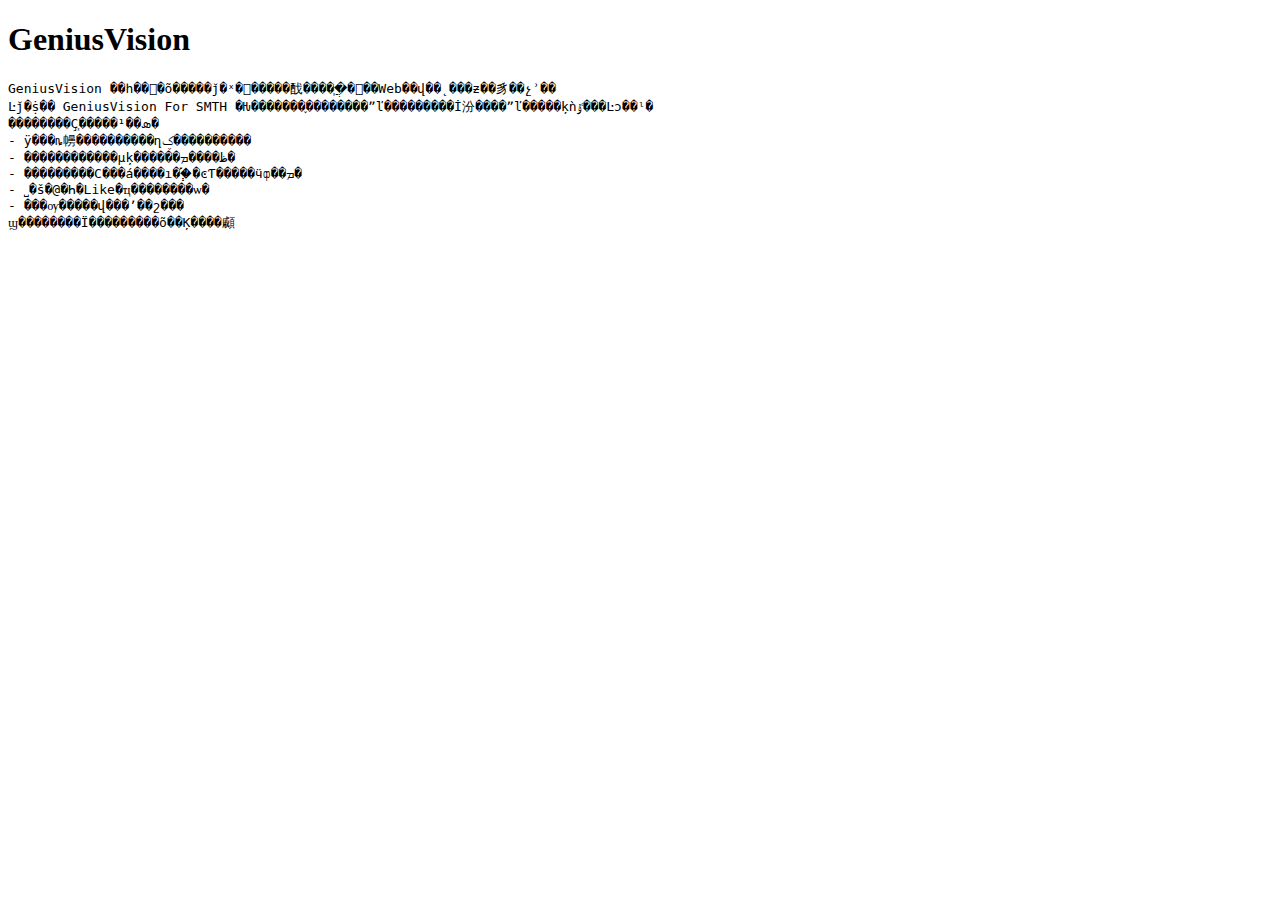
==== aboutgv.html @ 35f09622 "s" ====
<!DOCTYPE html>
<html lang="zh">
<head>
	<meta charset="utf-8">
	<title>GeniusVision ����</title>
	
	<meta name="author" content="BB9z">
	<meta name="viewport" content="width=device-width, initial-scale=1.0">
</head>
<body>
	<div class="wrapper">
		<header>
			<div>
				<h1>GeniusVision</h1>
			</div>

<pre>
GeniusVision ��һ��ͨ�õ�����ǰ�ˣ�ͨ�����䣬����֧�ֲ�ͬ��Web��վ��̨���ƶ��豸��չʾ��
Ŀǰ�ṩ�� GeniusVision For SMTH �Ƕ�������֪��������ˮľ���������İ汾����ˮľ�����ķǹٷ���Ŀͻ��ˡ�
��������Ҫ֧�����¹��ܣ�
- ÿ���ȵ㡢����������ղؼ����������
- ������������µķ������ظ����ܡ�
- ���������С���á����ı�֧�֡�ͼƬ�����ӵȹ��ܡ�
- ˽�š�@�Һ�Like�ҵ��������ѡ�
- ���ѹ�����վ���ʼ��շ���
ϣ��������Ϊ���������õ��Ķ����顣
</pre>
</body>
</html>
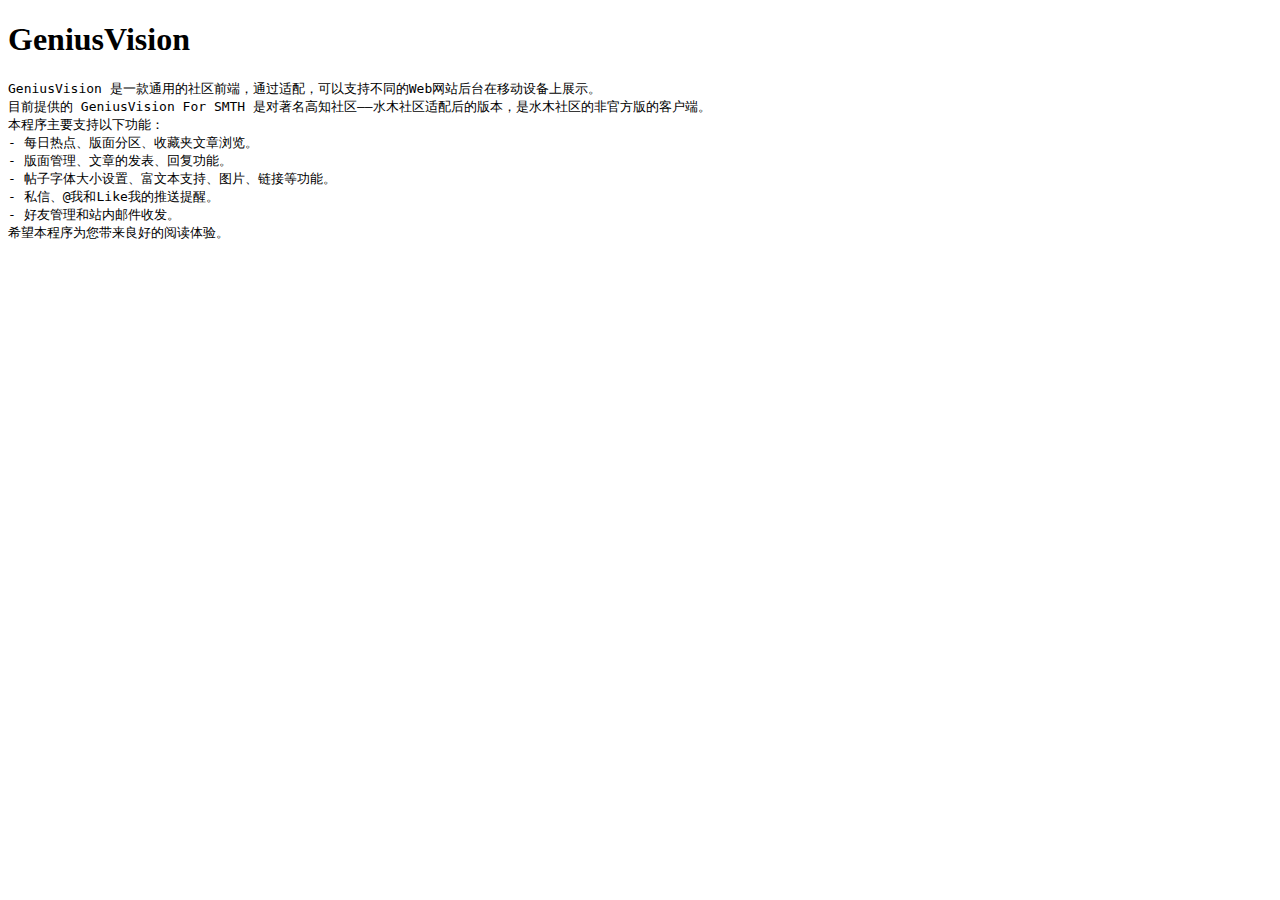
==== commit 47180e69: "s" ====
--- a/aboutgv.html
+++ b/aboutgv.html
@@ -5,7 +5,7 @@
 <html lang="zh">
 <head>
 	<meta charset="utf-8">
-	<title>GeniusVision ����</title>
+	<title>GeniusVision 介绍</title>
 	
 	<meta name="author" content="BB9z">
 	<meta name="viewport" content="width=device-width, initial-scale=1.0">
@@ -18,15 +18,15 @@
 			</div>
 
 <pre>
-GeniusVision ��һ��ͨ�õ�����ǰ�ˣ�ͨ�����䣬����֧�ֲ�ͬ��Web��վ��̨���ƶ��豸��չʾ��
-Ŀǰ�ṩ�� GeniusVision For SMTH �Ƕ�������֪��������ˮľ���������İ汾����ˮľ�����ķǹٷ���Ŀͻ��ˡ�
-��������Ҫ֧�����¹��ܣ�
-- ÿ���ȵ㡢����������ղؼ����������
-- ������������µķ������ظ����ܡ�
-- ���������С���á����ı�֧�֡�ͼƬ�����ӵȹ��ܡ�
-- ˽�š�@�Һ�Like�ҵ��������ѡ�
-- ���ѹ�����վ���ʼ��շ���
-ϣ��������Ϊ���������õ��Ķ����顣
+GeniusVision 是一款通用的社区前端，通过适配，可以支持不同的Web网站后台在移动设备上展示。
+目前提供的 GeniusVision For SMTH 是对著名高知社区——水木社区适配后的版本，是水木社区的非官方版的客户端。
+本程序主要支持以下功能：
+- 每日热点、版面分区、收藏夹文章浏览。
+- 版面管理、文章的发表、回复功能。
+- 帖子字体大小设置、富文本支持、图片、链接等功能。
+- 私信、@我和Like我的推送提醒。
+- 好友管理和站内邮件收发。
+希望本程序为您带来良好的阅读体验。
 </pre>
 </body>
 </html>
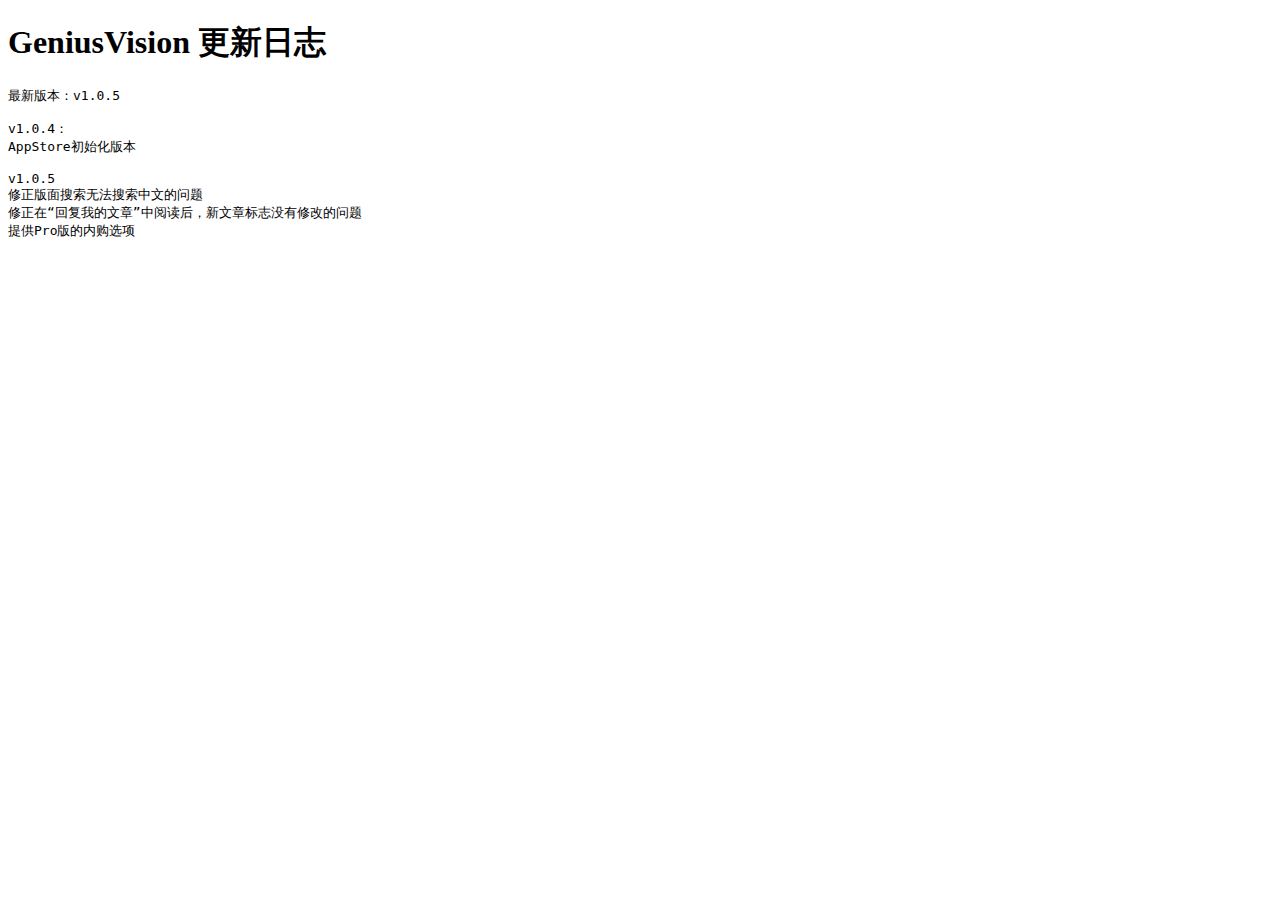
==== commit a122f8e2: "s" ====
--- a/aboutgv.html
+++ b/aboutgv.html
@@ -5,7 +5,7 @@
 <html lang="zh">
 <head>
 	<meta charset="utf-8">
-	<title>GeniusVision 介绍</title>
+	<title>GeniusVision 更新日志</title>
 	
 	<meta name="author" content="BB9z">
 	<meta name="viewport" content="width=device-width, initial-scale=1.0">
@@ -14,19 +14,20 @@
 	<div class="wrapper">
 		<header>
 			<div>
-				<h1>GeniusVision</h1>
+				<h1>GeniusVision 更新日志</h1>
 			</div>
 
 <pre>
-GeniusVision 是一款通用的社区前端，通过适配，可以支持不同的Web网站后台在移动设备上展示。
-目前提供的 GeniusVision For SMTH 是对著名高知社区——水木社区适配后的版本，是水木社区的非官方版的客户端。
-本程序主要支持以下功能：
-- 每日热点、版面分区、收藏夹文章浏览。
-- 版面管理、文章的发表、回复功能。
-- 帖子字体大小设置、富文本支持、图片、链接等功能。
-- 私信、@我和Like我的推送提醒。
-- 好友管理和站内邮件收发。
-希望本程序为您带来良好的阅读体验。
+最新版本：v1.0.5
+
+v1.0.4：
+AppStore初始化版本
+
+v1.0.5
+修正版面搜索无法搜索中文的问题
+修正在“回复我的文章”中阅读后，新文章标志没有修改的问题
+提供Pro版的内购选项
+
 </pre>
 </body>
 </html>
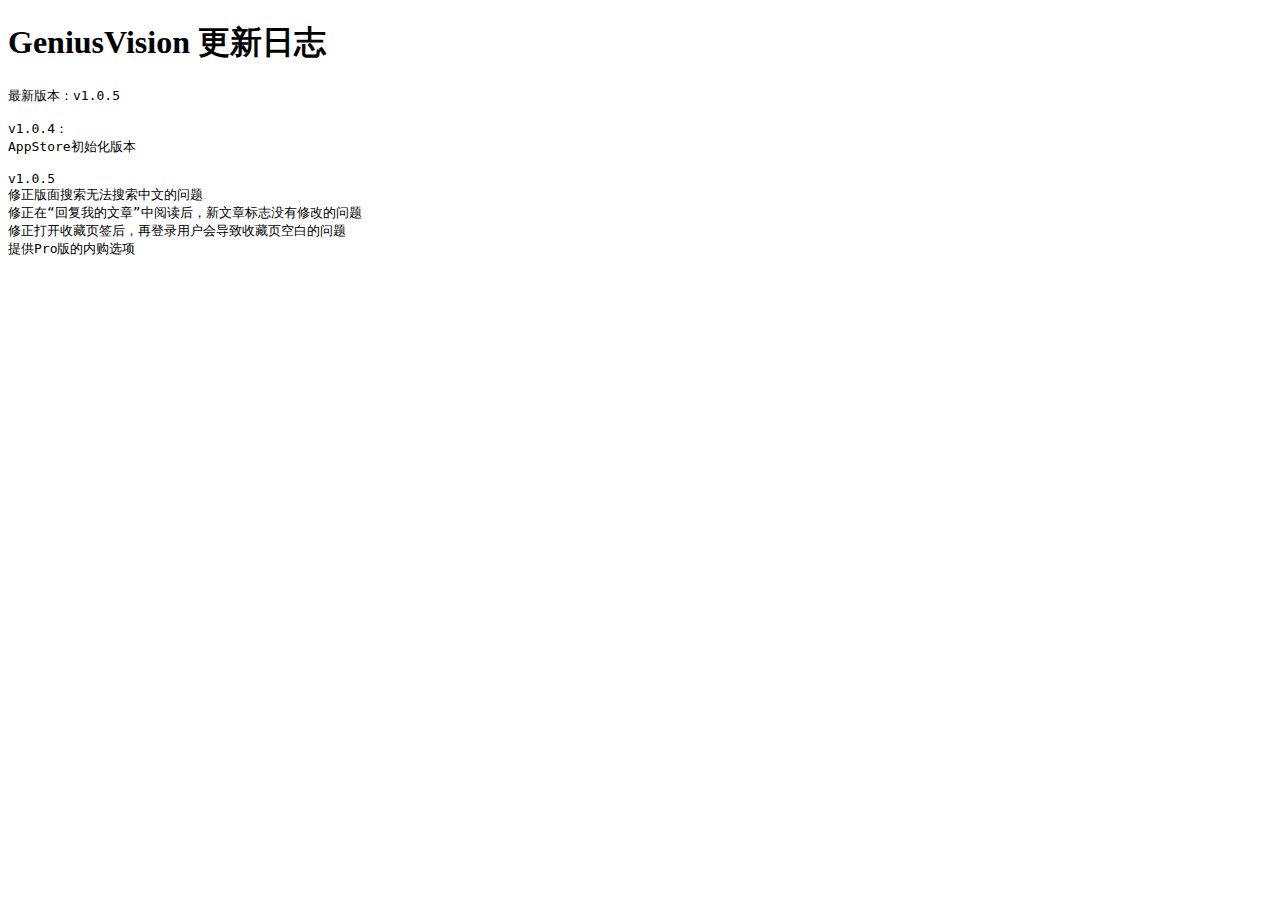
==== commit d888b4a2: "s" ====
--- a/aboutgv.html
+++ b/aboutgv.html
@@ -10,6 +10,16 @@
 	<meta name="author" content="BB9z">
 	<meta name="viewport" content="width=device-width, initial-scale=1.0">
 </head>
+<script>
+  (function(i,s,o,g,r,a,m){i['GoogleAnalyticsObject']=r;i[r]=i[r]||function(){
+  (i[r].q=i[r].q||[]).push(arguments)},i[r].l=1*new Date();a=s.createElement(o),
+  m=s.getElementsByTagName(o)[0];a.async=1;a.src=g;m.parentNode.insertBefore(a,m)
+  })(window,document,'script','//www.google-analytics.com/analytics.js','ga');
+
+  ga('create', 'UA-68271039-1', 'auto');
+  ga('send', 'pageview');
+
+</script>
 <body>
 	<div class="wrapper">
 		<header>
@@ -26,6 +36,7 @@
 v1.0.5
 修正版面搜索无法搜索中文的问题
 修正在“回复我的文章”中阅读后，新文章标志没有修改的问题
+修正打开收藏页签后，再登录用户会导致收藏页空白的问题
 提供Pro版的内购选项
 
 </pre>
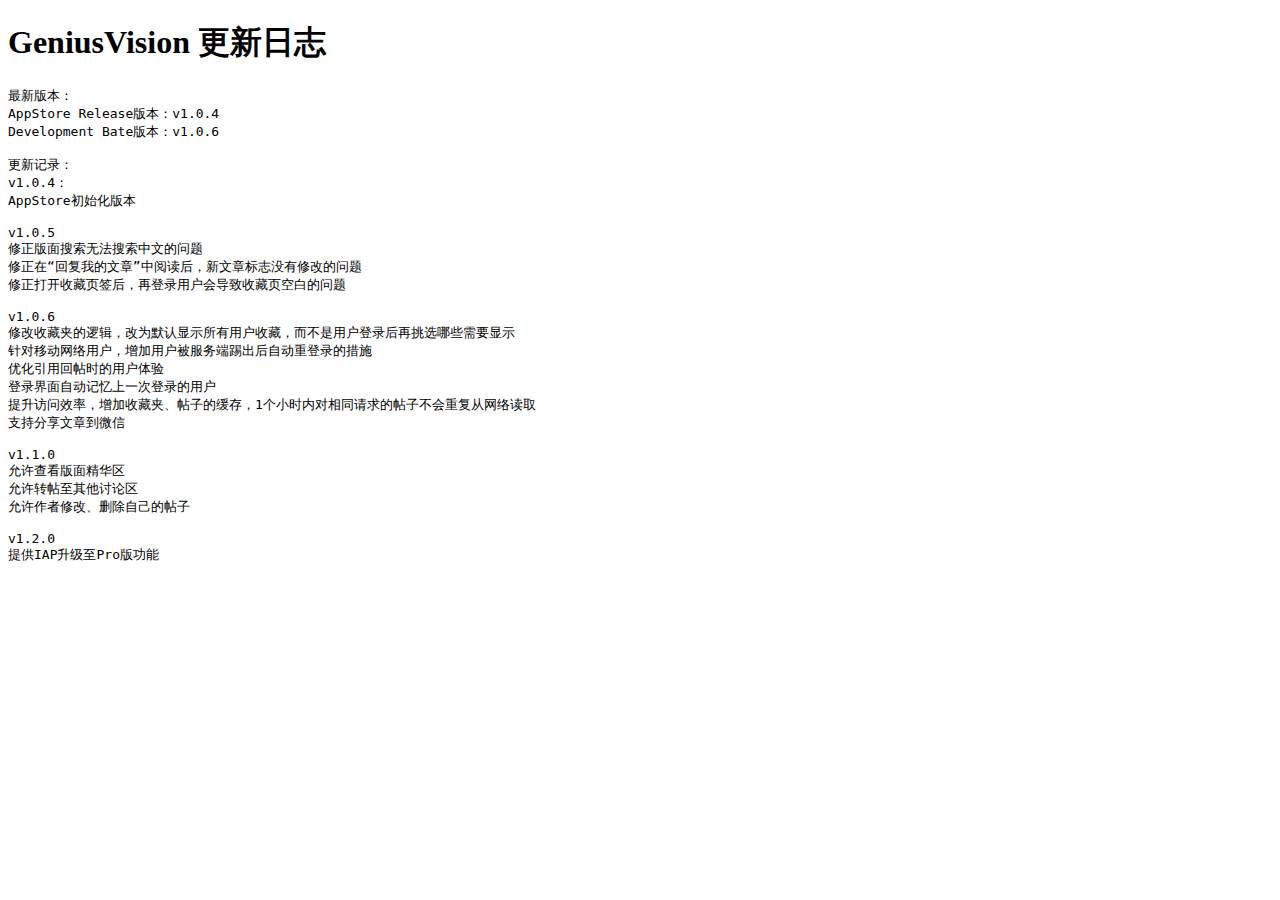
==== commit d21ca762: "s" ====
--- a/aboutgv.html
+++ b/aboutgv.html
@@ -28,8 +28,11 @@
 			</div>
 
 <pre>
-最新版本：v1.0.5
+最新版本：
+AppStore Release版本：v1.0.4
+Development Bate版本：v1.0.6
 
+更新记录：
 v1.0.4：
 AppStore初始化版本
 
@@ -37,7 +40,22 @@
 修正版面搜索无法搜索中文的问题
 修正在“回复我的文章”中阅读后，新文章标志没有修改的问题
 修正打开收藏页签后，再登录用户会导致收藏页空白的问题
-提供Pro版的内购选项
+
+v1.0.6
+修改收藏夹的逻辑，改为默认显示所有用户收藏，而不是用户登录后再挑选哪些需要显示
+针对移动网络用户，增加用户被服务端踢出后自动重登录的措施
+优化引用回帖时的用户体验
+登录界面自动记忆上一次登录的用户
+提升访问效率，增加收藏夹、帖子的缓存，1个小时内对相同请求的帖子不会重复从网络读取
+支持分享文章到微信
+
+v1.1.0
+允许查看版面精华区
+允许转帖至其他讨论区
+允许作者修改、删除自己的帖子
+
+v1.2.0
+提供IAP升级至Pro版功能
 
 </pre>
 </body>
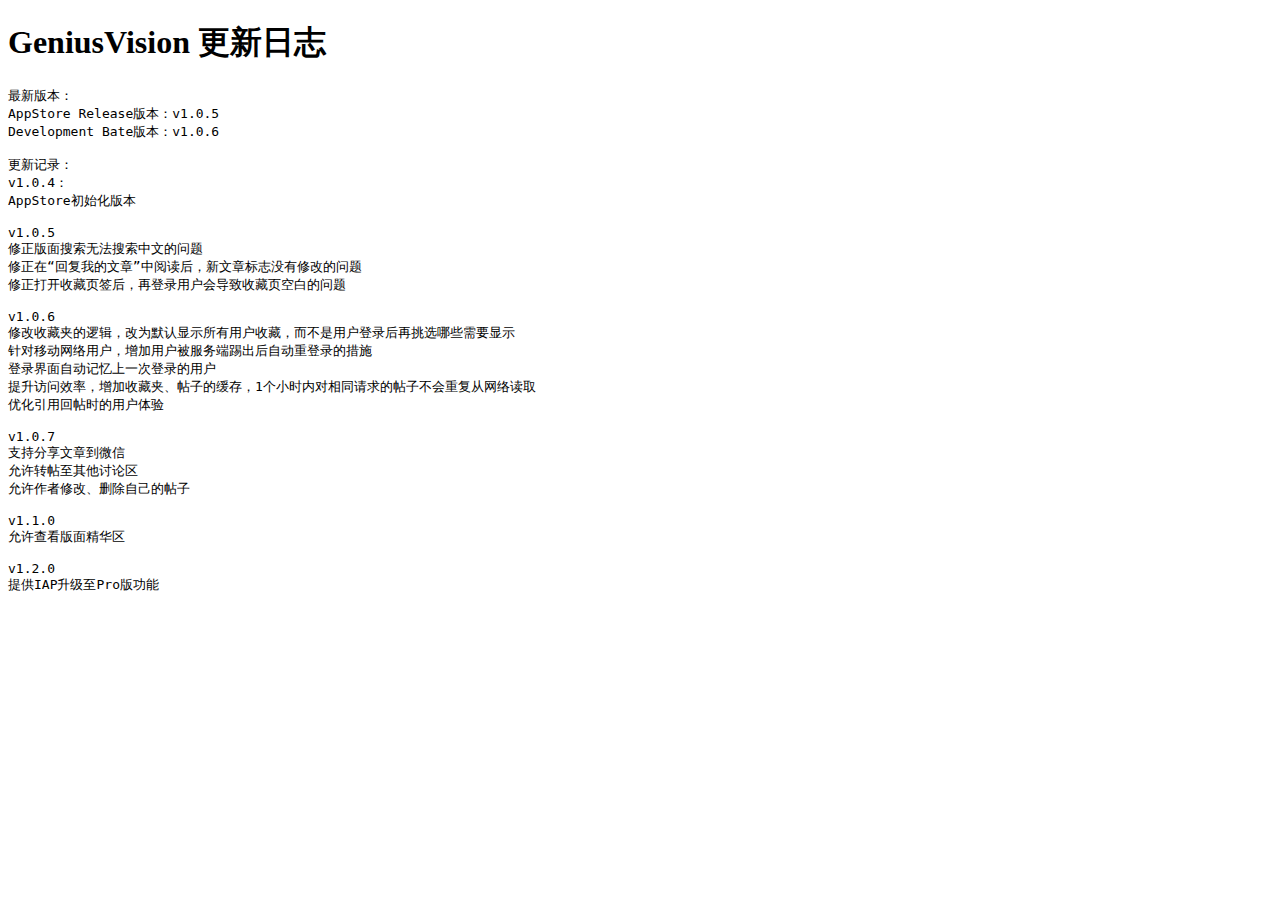
==== commit 718ebb95: "s" ====
--- a/aboutgv.html
+++ b/aboutgv.html
@@ -29,7 +29,7 @@
 
 <pre>
 最新版本：
-AppStore Release版本：v1.0.4
+AppStore Release版本：v1.0.5
 Development Bate版本：v1.0.6
 
 更新记录：
@@ -44,15 +44,17 @@
 v1.0.6
 修改收藏夹的逻辑，改为默认显示所有用户收藏，而不是用户登录后再挑选哪些需要显示
 针对移动网络用户，增加用户被服务端踢出后自动重登录的措施
-优化引用回帖时的用户体验
 登录界面自动记忆上一次登录的用户
 提升访问效率，增加收藏夹、帖子的缓存，1个小时内对相同请求的帖子不会重复从网络读取
+优化引用回帖时的用户体验
+
+v1.0.7
 支持分享文章到微信
+允许转帖至其他讨论区
+允许作者修改、删除自己的帖子
 
 v1.1.0
 允许查看版面精华区
-允许转帖至其他讨论区
-允许作者修改、删除自己的帖子
 
 v1.2.0
 提供IAP升级至Pro版功能
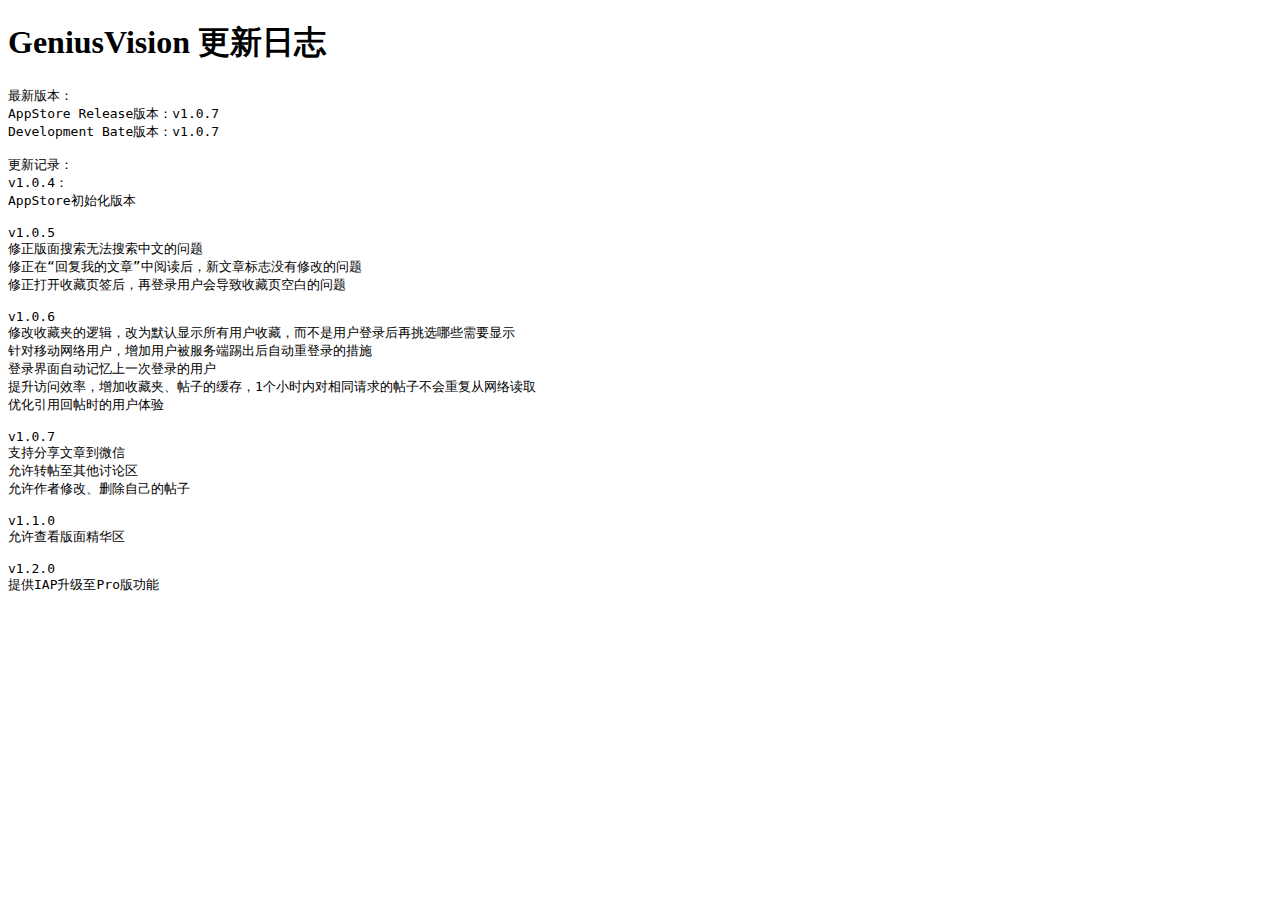
==== commit 298edea5: "s" ====
--- a/aboutgv.html
+++ b/aboutgv.html
@@ -29,8 +29,8 @@
 
 <pre>
 最新版本：
-AppStore Release版本：v1.0.5
-Development Bate版本：v1.0.6
+AppStore Release版本：v1.0.7
+Development Bate版本：v1.0.7
 
 更新记录：
 v1.0.4：
